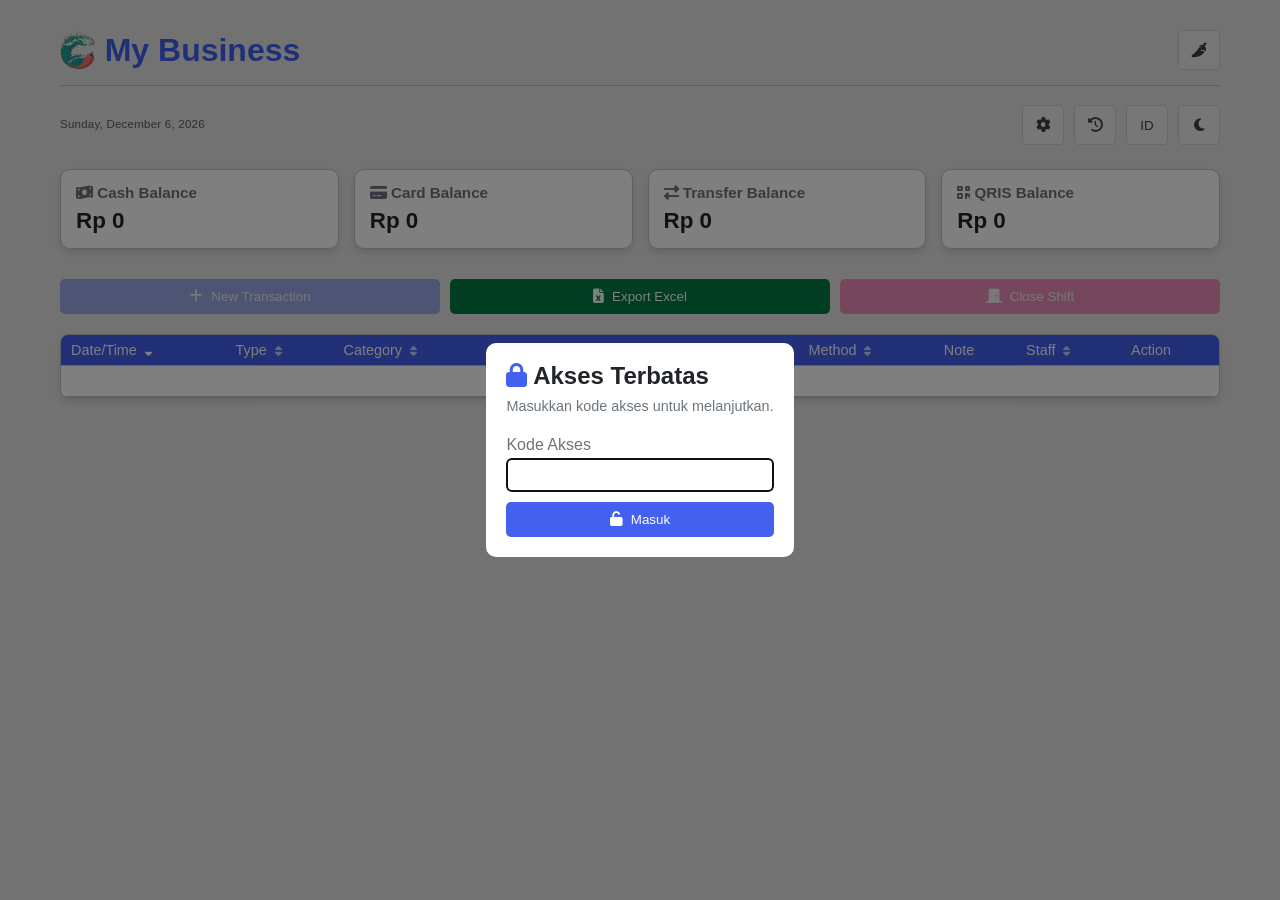
==== index.html @ bd86cf26 "Restyle Staff list in Settings to match category cards Replaces the read-only textarea with a card-s" ====
<!DOCTYPE html>
<html lang="en">
<head>
  <meta charset="UTF-8">
  <meta name="viewport" content="width=device-width, initial-scale=1.0">
  <title>CHILL POS APP</title>
  <link rel="stylesheet" href="style.css">
  <link rel="stylesheet" href="vendor/fontawesome/css/all.min.css">
</head>
<body>
<script>
  (function(){try{document.body.className=(JSON.parse(localStorage.getItem('theme'))||'light')+'-theme';}catch(e){document.body.className='light-theme';}}());
</script>

<div id="local-mode-banner" style="display:none;background:#fef3c7;color:#78350f;padding:6px 12px;text-align:center;font-size:0.78rem;border-bottom:1px solid #fbbf24">
  <i class="fas fa-laptop"></i> <span data-i18n="localModeBanner">Local mode — data only in this browser. Export Excel regularly for backup.</span>
</div>

<div class="container">

  <header>
    <h1><img src="logo.png" class="brand-logo" alt="Logo"> <span id="brand-name">My Business</span></h1>
    <button class="btn theme-toggle" id="toggle-header" title="Toggle header visibility" aria-label="Toggle header">
      <span class="pepper-icon slashed"><i class="fas fa-pepper-hot"></i></span>
    </button>
    <div id="user-menu-popup" class="user-menu-popup" style="display:none">
      <div class="user-menu-info">
        <div data-i18n="loggedInAs">Signed in as</div>
        <div id="user-menu-name" class="user-menu-name"></div>
        <div id="user-menu-role" class="user-menu-role"></div>
      </div>
      <button class="btn danger" id="logout-btn" style="width:100%;justify-content:center;margin-top:10px">
        <i class="fas fa-sign-out-alt"></i> <span data-i18n="logout">Sign Out</span>
      </button>
    </div>
  </header>

  <!-- Menu row: header-actions (collapses when eye icon in header is clicked) -->
  <div class="header-actions-wrap">
    <div class="current-date" id="current-date"></div>
    <div class="header-actions">
      <button class="btn theme-toggle" id="open-settings" title="Settings">
        <i class="fas fa-cog"></i>
      </button>
      <button class="btn theme-toggle" id="btn-histori" title="Shift History">
        <i class="fas fa-history"></i>
      </button>
      <button class="btn theme-toggle" id="lang-toggle" title="Switch language">
        <span id="lang-label">ID</span>
      </button>
      <button class="btn theme-toggle" id="theme-toggle">
        <i class="fas fa-moon"></i>
      </button>
      <button class="btn theme-toggle" id="user-menu" title="Account" style="display:none;width:auto;padding:0 12px;gap:6px">
        <i class="fas fa-user"></i> <span id="user-label"></span>
      </button>
    </div>
  </div>

  <div class="dashboard" id="dashboard"></div>

  <div class="action-bar">
    <button class="btn primary" id="new-transaksi" title="New Transaction">
      <i class="fas fa-plus"></i> <span data-i18n="newTransaction">New Transaction</span>
    </button>
    <button class="btn success" id="download-excel" disabled title="Export Excel">
      <i class="fas fa-file-excel"></i> <span data-i18n="exportExcel">Export Excel</span>
    </button>
    <button class="btn danger" id="tutup-shift" title="Close Shift">
      <i class="fas fa-door-closed"></i> <span data-i18n="closeShift">Close Shift</span>
    </button>
  </div>

  <!-- Mobile card view (auto-shown < 769px) -->
  <div class="cards-container" id="transaksi-cards"></div>

  <div class="table-container">
    <table id="transaksi-table">
      <thead>
        <tr>
          <th data-kolom="tanggalWaktu" style="cursor:pointer"><span data-i18n="colDateTime">Date/Time</span> <i class="sort-icon fas fa-sort-down"></i></th>
          <th data-kolom="jenis"        style="cursor:pointer"><span data-i18n="colType">Type</span> <i class="sort-icon fas fa-sort"></i></th>
          <th data-kolom="kategori"     style="cursor:pointer"><span data-i18n="colCategory">Category</span> <i class="sort-icon fas fa-sort"></i></th>
          <th data-kolom="deskripsi"    style="cursor:pointer"><span data-i18n="colDescription">Description</span> <i class="sort-icon fas fa-sort"></i></th>
          <th data-kolom="jumlah"       style="cursor:pointer"><span data-i18n="colAmount">Amount</span> <i class="sort-icon fas fa-sort"></i></th>
          <th data-kolom="metode"       style="cursor:pointer"><span data-i18n="colMethod">Method</span> <i class="sort-icon fas fa-sort"></i></th>
          <th><span data-i18n="colNote">Note</span></th>
          <th data-kolom="staff"        style="cursor:pointer"><span data-i18n="colStaff">Staff</span> <i class="sort-icon fas fa-sort"></i></th>
          <th><span data-i18n="colAction">Action</span></th>
        </tr>
      </thead>
      <tbody></tbody>
    </table>
  </div>

</div>

<!-- Supabase Config Error Modal — hydrate failure / wrong config -->
<div class="modal" id="sb-error-modal">
  <div class="modal-content small">
    <h2><i class="fas fa-cloud-bolt" style="color:var(--danger)"></i>
        <span data-i18n="sbErrorTitle">Cloud Connection Error</span></h2>
    <p class="wizard-hint" data-i18n="sbErrorHint">
      Could not connect to Supabase. Check your internet, or reconfigure with a new URL + key.
    </p>
    <div id="sb-error-detail" style="font-size:0.78rem;color:var(--danger);background:rgba(247,37,133,0.08);padding:8px 10px;border-radius:4px;margin-bottom:12px;font-family:monospace;word-break:break-all"></div>
    <div class="form-actions" style="grid-column:span 1;display:flex;gap:8px">
      <button type="button" class="btn danger" id="sb-error-reset" style="flex:1;justify-content:center">
        <i class="fas fa-redo"></i> <span data-i18n="sbErrorReset">Reset & Reconfigure</span>
      </button>
      <button type="button" class="btn primary" id="sb-error-retry" style="flex:1;justify-content:center">
        <i class="fas fa-sync"></i> <span data-i18n="sbErrorRetry">Retry</span>
      </button>
    </div>
  </div>
</div>

<!-- Access Gate Modal — shown first, no close button -->
<div class="modal" id="access-gate-modal">
  <div class="modal-content small">
    <h2><i class="fas fa-lock" style="color:var(--primary)"></i> Akses Terbatas</h2>
    <p class="wizard-hint">Masukkan kode akses untuk melanjutkan.</p>
    <form id="access-gate-form">
      <div class="form-group">
        <label for="access-code-input">Kode Akses</label>
        <input type="password" id="access-code-input" autocomplete="off" required>
        <small id="access-gate-error" style="color:var(--danger);display:none">
          Kode salah. Coba lagi.
        </small>
      </div>
      <div class="form-actions" style="grid-column:span 1">
        <button type="submit" class="btn primary" style="width:100%;justify-content:center">
          <i class="fas fa-unlock"></i> Masuk
        </button>
      </div>
    </form>
  </div>
</div>

<!-- Upgrade to Cloud Modal — migrate Local data to fresh Supabase project -->
<div class="modal" id="upgrade-cloud-modal">
  <div class="modal-content small">
    <span class="close-btn" id="close-upgrade-cloud">&times;</span>
    <h2><i class="fas fa-arrow-up" style="color:#f59e0b"></i>
        <span data-i18n="upgradeToCloudTitle">Upgrade to Cloud</span></h2>
    <p class="wizard-hint" data-i18n="upgradeToCloudHint">
      Migrates all your local data to a Supabase project. The target project must be empty (just-created).
    </p>
    <p class="wizard-hint" style="font-size:0.78rem;color:var(--gray);margin-top:-6px;margin-bottom:14px" data-i18n="supabaseHint">
      Get these from your Supabase project: Settings → Data API (URL) and API Keys (Publishable key).
    </p>
    <form id="upgrade-cloud-form">
      <div class="form-group">
        <label for="uc-url" data-i18n="supabaseUrl">Supabase Project URL</label>
        <input type="url" id="uc-url" placeholder="https://xxxx.supabase.co" autocomplete="off" required>
      </div>
      <div class="form-group">
        <label for="uc-key" data-i18n="supabaseKey">Publishable Key</label>
        <input type="text" id="uc-key" placeholder="sb_publishable_..." autocomplete="off" required>
      </div>
      <div id="uc-progress" style="display:none;font-size:0.85rem;color:var(--primary);padding:8px 10px;background:rgba(67,97,238,0.08);border-radius:4px;margin-bottom:10px">
        <i class="fas fa-spinner fa-spin"></i> <span id="uc-progress-text">Migrating...</span>
      </div>
      <div class="form-actions" style="grid-column:span 1">
        <button type="submit" class="btn primary" id="uc-submit" style="width:100%;justify-content:center;background:linear-gradient(135deg,#fbbf24,#f59e0b);border:none;color:#78350f;font-weight:600">
          <i class="fas fa-arrow-up"></i> <span data-i18n="upgradeStart">Start Migration</span>
        </button>
      </div>
    </form>
  </div>
</div>

<!-- Mode Choice Modal — pick Local (Basic) or Cloud (Premium) -->
<div class="modal" id="mode-choice-modal">
  <div class="modal-content small">
    <h2><i class="fas fa-route" style="color:var(--primary)"></i>
        <span data-i18n="modeChoiceTitle">Choose Mode</span></h2>
    <p class="wizard-hint" data-i18n="modeChoiceHint">
      Pick where your data should live. You can upgrade Local → Cloud later.
    </p>
    <div style="display:flex;flex-direction:column;gap:12px;margin-top:14px">
      <button type="button" class="btn primary" id="mode-cloud-btn" style="padding:14px;text-align:left;justify-content:flex-start">
        <i class="fas fa-cloud" style="font-size:1.4rem;margin-right:10px"></i>
        <div style="flex:1">
          <div style="font-weight:600"><span data-i18n="modeCloud">Cloud Mode</span> <span style="background:#fbbf24;color:#78350f;font-size:0.65rem;padding:1px 6px;border-radius:10px;margin-left:6px;vertical-align:middle">PREMIUM</span></div>
          <div style="font-size:0.78rem;opacity:0.85;margin-top:2px;font-weight:400" data-i18n="modeCloudDesc">Multi-device realtime sync. Needs a Supabase project.</div>
        </div>
      </button>
      <button type="button" class="btn" id="mode-local-btn" style="padding:14px;text-align:left;justify-content:flex-start;background:var(--card-bg);border:1px solid var(--border-color)">
        <i class="fas fa-laptop" style="font-size:1.4rem;margin-right:10px;color:var(--gray)"></i>
        <div style="flex:1">
          <div style="font-weight:600"><span data-i18n="modeLocal">Local Mode</span> <span style="background:#a7f3d0;color:#065f46;font-size:0.65rem;padding:1px 6px;border-radius:10px;margin-left:6px;vertical-align:middle">BASIC</span></div>
          <div style="font-size:0.78rem;opacity:0.85;margin-top:2px;font-weight:400" data-i18n="modeLocalDesc">Data stays in this browser only. No setup needed.</div>
        </div>
      </button>
    </div>
  </div>
</div>

<!-- Cloud Setup Modal — pair this browser with a Supabase project -->
<div class="modal" id="sb-setup-modal">
  <div class="modal-content small">
    <h2><i class="fas fa-cloud" style="color:var(--primary)"></i>
        <span data-i18n="sbSetupTitle">Connect to Cloud</span></h2>
    <p class="wizard-hint" data-i18n="sbSetupHint">
      Paste your Supabase Project URL and Publishable Key. Same URL + key on every device = shared data.
    </p>
    <p class="wizard-hint" style="font-size:0.78rem;color:var(--gray);margin-top:-6px;margin-bottom:14px" data-i18n="supabaseHint">
      Get these from your Supabase project: Settings → Data API (URL) and API Keys (Publishable key).
    </p>
    <form id="sb-setup-form">
      <div class="form-group">
        <label for="sb-setup-url" data-i18n="supabaseUrl">Supabase Project URL</label>
        <input type="url" id="sb-setup-url" placeholder="https://xxxx.supabase.co" autocomplete="off" required>
      </div>
      <div class="form-group">
        <label for="sb-setup-key" data-i18n="supabaseKey">Publishable Key</label>
        <input type="text" id="sb-setup-key" placeholder="sb_publishable_..." autocomplete="off" required>
      </div>
      <div class="form-actions" style="grid-column:span 1">
        <button type="submit" class="btn primary" id="sb-setup-submit" style="width:100%;justify-content:center">
          <i class="fas fa-plug"></i> <span data-i18n="sbSetupConnect">Connect</span>
        </button>
      </div>
    </form>
  </div>
</div>

<!-- First Run Wizard Modal — no close button, must be completed -->
<div class="modal" id="first-run-modal">
  <div class="modal-content">
    <h2><i class="fas fa-rocket" style="color:var(--primary)"></i>
        <span data-i18n="welcomeTitle">Welcome! Let's set up your POS</span></h2>
    <p class="wizard-hint" data-i18n="welcomeHint">
      Customize the basics now — you can change them anytime in Settings.
    </p>
    <button type="button" class="btn" id="wizard-help" style="width:100%;justify-content:center;margin-bottom:16px;background:rgba(67,97,238,0.08);border:1px dashed var(--primary);color:var(--primary)">
      <i class="fas fa-question-circle"></i> <span data-i18n="helpReadFirst">Read Quick Start Guide first</span>
    </button>
    <form id="first-run-form">
      <div class="form-group">
        <label for="fr-brand" data-i18n="brandName">Brand Name</label>
        <input type="text" id="fr-brand" maxlength="50" required placeholder="e.g. Warung Pak Budi">
      </div>
      <div class="form-group">
        <label for="fr-categories" data-i18n="categoriesPerLine">Categories (one per line)</label>
        <textarea id="fr-categories" required></textarea>
      </div>
      <div class="form-group">
        <label for="fr-staff" data-i18n="staffPerLine">Staff (one per line)</label>
        <textarea id="fr-staff" required></textarea>
      </div>
      <div class="form-group">
        <label for="fr-admin-name" data-i18n="adminUser">Admin User (from staff list above)</label>
        <select id="fr-admin-name" required></select>
      </div>
      <div class="form-group">
        <label for="fr-admin-pin" data-i18n="adminPin">Admin PIN (4-6 digits)</label>
        <input type="password" id="fr-admin-pin" inputmode="numeric" pattern="[0-9]{4,6}"
               maxlength="6" minlength="4" required autocomplete="new-password">
      </div>
      <div class="form-group">
        <label for="fr-admin-pin2" data-i18n="confirmPin">Confirm PIN</label>
        <input type="password" id="fr-admin-pin2" inputmode="numeric" pattern="[0-9]{4,6}"
               maxlength="6" minlength="4" required autocomplete="new-password">
      </div>
      <div class="form-actions" style="grid-column:span 1">
        <button type="submit" class="btn primary" style="width:100%;justify-content:center">
          <i class="fas fa-check"></i> <span data-i18n="finishSetup">Finish Setup</span>
        </button>
      </div>
    </form>
  </div>
</div>

<!-- Setup Admin Modal — for existing-data installs without users yet -->
<div class="modal" id="setup-admin-modal">
  <div class="modal-content small">
    <h2><i class="fas fa-user-shield" style="color:var(--primary)"></i>
        <span data-i18n="setupAdminTitle">Set Up Admin Account</span></h2>
    <p class="wizard-hint" data-i18n="setupAdminHint">
      Existing data found. Please choose an admin user and set a PIN to continue.
    </p>
    <form id="setup-admin-form">
      <div class="form-group">
        <label for="sa-admin-name" data-i18n="adminUser">Admin User</label>
        <select id="sa-admin-name" required></select>
      </div>
      <div class="form-group">
        <label for="sa-admin-pin" data-i18n="adminPin">Admin PIN (4-6 digits)</label>
        <input type="password" id="sa-admin-pin" inputmode="numeric" pattern="[0-9]{4,6}"
               maxlength="6" minlength="4" required autocomplete="new-password">
      </div>
      <div class="form-group">
        <label for="sa-admin-pin2" data-i18n="confirmPin">Confirm PIN</label>
        <input type="password" id="sa-admin-pin2" inputmode="numeric" pattern="[0-9]{4,6}"
               maxlength="6" minlength="4" required autocomplete="new-password">
      </div>
      <div class="form-actions" style="grid-column:span 1">
        <button type="submit" class="btn primary" style="width:100%;justify-content:center">
          <i class="fas fa-check"></i> <span data-i18n="finishSetup">Finish Setup</span>
        </button>
      </div>
    </form>
  </div>
</div>

<!-- Login Modal -->
<div class="modal" id="login-modal">
  <div class="modal-content small">
    <h2><i class="fas fa-user-lock" style="color:var(--primary)"></i>
        <span data-i18n="loginTitle">Sign In</span></h2>
    <form id="login-form">
      <div class="form-group">
        <label for="login-user" data-i18n="selectUser">Select User</label>
        <select id="login-user" required></select>
      </div>
      <div class="form-group" id="login-pin-group">
        <label for="login-pin" data-i18n="enterPin">Enter PIN</label>
        <input type="password" id="login-pin" inputmode="numeric" pattern="[0-9]{4,6}"
               maxlength="6" autocomplete="current-password">
      </div>
      <div class="form-actions" style="grid-column:span 1">
        <button type="submit" class="btn primary" style="width:100%;justify-content:center">
          <i class="fas fa-sign-in-alt"></i> <span data-i18n="signIn">Sign In</span>
        </button>
      </div>
      <div style="text-align:center;margin-top:12px">
        <button type="button" class="link-btn" id="open-reset-pin" data-i18n="forgotPin">Forgot PIN?</button>
      </div>
    </form>
  </div>
</div>

<!-- Reset PIN Modal — recover via shared access code -->
<div class="modal" id="reset-pin-modal">
  <div class="modal-content small">
    <h2><i class="fas fa-key" style="color:var(--primary)"></i>
        <span data-i18n="resetPinTitle">Reset PIN</span></h2>
    <p class="wizard-hint" data-i18n="resetPinHint">Enter the access code to reset PIN for any user.</p>
    <form id="reset-pin-form">
      <div class="form-group">
        <label for="rp-user" data-i18n="selectUser">Select User</label>
        <select id="rp-user" required></select>
      </div>
      <div class="form-group">
        <label for="rp-access-code" data-i18n="accessCode">Access Code</label>
        <input type="password" id="rp-access-code" autocomplete="off" required>
      </div>
      <div class="form-group">
        <label for="rp-new-pin" data-i18n="newPin">New PIN (4-6 digits)</label>
        <input type="password" id="rp-new-pin" inputmode="numeric" pattern="[0-9]{4,6}" maxlength="6" required>
      </div>
      <div class="form-group">
        <label for="rp-confirm-pin" data-i18n="confirmPin">Confirm PIN</label>
        <input type="password" id="rp-confirm-pin" inputmode="numeric" pattern="[0-9]{4,6}" maxlength="6" required>
      </div>
      <div class="form-actions" style="grid-column:span 1;display:flex;gap:8px">
        <button type="button" class="btn" id="rp-cancel" style="flex:0 0 auto">
          <i class="fas fa-arrow-left"></i> <span data-i18n="back">Back</span>
        </button>
        <button type="submit" class="btn primary" style="flex:1;justify-content:center">
          <i class="fas fa-key"></i> <span data-i18n="resetPinBtn">Reset PIN</span>
        </button>
      </div>
    </form>
  </div>
</div>

<!-- Users Management Modal (admin only) -->
<div class="modal" id="users-modal">
  <div class="modal-content">
    <span class="close-btn" id="close-users">&times;</span>
    <h2 data-i18n="usersTitle">Manage Users</h2>
    <div id="users-list" class="users-list" style="margin-top:15px"></div>
    <hr style="margin:18px 0;border:0;border-top:1px solid var(--border-color)">
    <h3 style="font-size:1rem;margin-bottom:10px;color:var(--gray)" data-i18n="addUser">Add User</h3>
    <form id="add-user-form" class="add-user-form">
      <div class="form-group">
        <label for="new-username" data-i18n="username">Username</label>
        <input type="text" id="new-username" maxlength="30" required>
      </div>
      <div class="form-group">
        <label for="new-user-role" data-i18n="role">Role</label>
        <select id="new-user-role">
          <option value="cashier" data-i18n="roleCashier">Cashier</option>
          <option value="admin" data-i18n="roleAdmin">Admin</option>
        </select>
      </div>
      <div class="form-group">
        <label for="new-user-pin" data-i18n="pin">PIN (optional)</label>
        <input type="password" id="new-user-pin" inputmode="numeric" pattern="[0-9]{4,6}"
               maxlength="6" autocomplete="new-password">
      </div>
      <div class="form-actions" style="grid-column:span 1">
        <button type="submit" class="btn primary" style="width:100%;justify-content:center">
          <i class="fas fa-plus"></i> <span data-i18n="addUser">Add User</span>
        </button>
      </div>
    </form>
  </div>
</div>

<!-- Start Shift Modal -->
<div class="modal" id="mulai-shift-modal">
  <div class="modal-content small">
    <h2 style="margin-bottom:6px"><i class="fas fa-play-circle" style="color:var(--success)"></i> <span data-i18n="startShift">Start Shift</span></h2>
    <p class="modal-subtitle" id="ms-subtitle"></p>
    <form id="mulai-shift-form">
      <div class="form-group">
        <label for="ms-staff"><i class="fas fa-user-tie"></i> <span data-i18n="staffOnDuty">Staff on Duty</span></label>
        <select id="ms-staff" required></select>
      </div>
      <div class="form-group">
        <label for="ms-cash"><i class="fas fa-money-bill-wave"></i> <span data-i18n="initialCashBalance">Initial Cash Balance</span></label>
        <button type="button" class="last-shift-btn" id="ms-use-last" style="display:none"></button>
        <input type="text" id="ms-cash" inputmode="numeric" autocomplete="off" placeholder="e.g. 500.000" data-i18n-ph="cashPlaceholder">
        <small id="ms-cash-preview" style="color:var(--gray);font-size:0.8rem;margin-top:4px;display:block"></small>
        <small class="field-hint" data-i18n="cashHint">Physical cash currently in the till.</small>
        <div class="amount-chips" id="ms-amount-chips">
          <span class="chip-label" data-i18n="commonAmounts">Quick fill</span>
          <button type="button" class="amount-chip" data-amount="100000">100K</button>
          <button type="button" class="amount-chip" data-amount="200000">200K</button>
          <button type="button" class="amount-chip" data-amount="500000">500K</button>
          <button type="button" class="amount-chip" data-amount="1000000">1jt</button>
        </div>
      </div>
      <div class="form-group" id="ms-pin-group">
        <label for="ms-pin"><i class="fas fa-key"></i> <span data-i18n="pin">PIN</span> <span class="req-marker">*</span></label>
        <input type="password" id="ms-pin" inputmode="numeric" autocomplete="off" placeholder="••••" maxlength="6">
        <small id="ms-pin-hint" style="font-size:0.78rem;margin-top:4px;display:block;color:var(--gray)"></small>
      </div>
      <div class="form-actions" style="grid-column:span 1;display:flex;gap:8px">
        <button type="button" class="btn" id="ms-logout" style="flex:0 0 auto" title="Logout">
          <i class="fas fa-sign-out-alt"></i> <span data-i18n="logout">Sign Out</span>
        </button>
        <button type="submit" class="btn success" style="flex:1;justify-content:center">
          <i class="fas fa-play"></i> <span data-i18n="startShiftBtn">Start Shift</span>
        </button>
      </div>
    </form>
  </div>
</div>

<!-- Transaction Form Modal -->
<div class="modal" id="form-modal">
  <div class="modal-content">
    <span class="close-btn" id="close-form">&times;</span>
    <h2 id="modal-title" data-i18n="newTransactionTitle">New Transaction</h2>
    <form id="transaksi-form">
      <div class="form-group">
        <label data-i18n="transactionType">Transaction Type</label>
        <div class="type-toggle">
          <button type="button" class="type-btn income active" data-type="income">
            <i class="fas fa-arrow-down"></i> <span data-i18n="income">Income</span>
          </button>
          <button type="button" class="type-btn outgoing" data-type="outgoing">
            <i class="fas fa-arrow-up"></i> <span data-i18n="outgoing">Outgoing</span>
          </button>
        </div>
      </div>
      <div class="form-group">
        <label for="f-kategori" data-i18n="category">Category</label>
        <select id="f-kategori" required></select>
      </div>
      <div class="form-group">
        <label for="f-metode" data-i18n="paymentMethod">Payment Method</label>
        <select id="f-metode" required>
          <option value="Cash">Cash</option>
          <option value="Card">Card</option>
          <option value="Transfer">Transfer</option>
          <option value="Qris">Qris</option>
        </select>
      </div>
      <div class="form-group">
        <label for="f-staff" data-i18n="staff">Staff</label>
        <select id="f-staff" required></select>
      </div>
      <div class="form-group full-width">
        <label for="f-deskripsi" data-i18n="description">Description</label>
        <input type="text" id="f-deskripsi" maxlength="300" required>
      </div>
      <div class="form-group">
        <label for="f-jumlah" data-i18n="amount">Amount</label>
        <input type="text" id="f-jumlah" inputmode="numeric" autocomplete="off" placeholder="0">
        <small id="f-jumlah-preview" style="color:var(--gray);font-size:0.8rem;margin-top:4px;display:block"></small>
      </div>
      <div class="form-group">
        <label for="f-keterangan" data-i18n="note">Note (Optional)</label>
        <input type="text" id="f-keterangan" maxlength="100">
      </div>
      <div id="f-admin-auth" class="form-group full-width" style="display:none;background:rgba(245,158,11,0.08);border:1px dashed #f59e0b;border-radius:6px;padding:10px">
        <label style="color:#92400e;font-weight:600;display:block;margin-bottom:6px">
          <i class="fas fa-shield-halved"></i> <span data-i18n="adminApprovalRequired">Admin approval required</span>
        </label>
        <div style="display:flex;gap:8px">
          <select id="f-auth-admin" style="flex:1" required></select>
          <input type="password" id="f-auth-pin" inputmode="numeric" pattern="[0-9]{4,6}" maxlength="6"
                 placeholder="Admin PIN" autocomplete="off" style="flex:1" required>
        </div>
        <small style="color:var(--gray);font-size:0.75rem;margin-top:4px;display:block" data-i18n="adminApprovalHint">
          This category requires an admin to approve. Pick an admin and enter their PIN.
        </small>
      </div>
      <div class="form-actions">
        <button type="button" class="btn" id="form-batal">
          <i class="fas fa-times"></i> <span data-i18n="cancel">Cancel</span>
        </button>
        <button type="submit" class="btn primary">
          <i class="fas fa-save"></i> <span data-i18n="save">Save</span>
        </button>
      </div>
    </form>
  </div>
</div>

<!-- Confirm Modal -->
<div class="modal" id="confirm-modal">
  <div class="modal-content small">
    <div id="confirm-message">Are you sure?</div>
    <div class="confirm-buttons" style="margin-top:15px;display:flex;gap:10px;justify-content:flex-end">
      <button class="btn" id="confirm-cancel" data-i18n="cancel">Cancel</button>
      <button class="btn danger" id="confirm-ok" data-i18n="yes">Yes</button>
    </div>
  </div>
</div>

<!-- Close Shift Modal -->
<div class="modal" id="tutup-shift-modal">
  <div class="modal-content" style="max-width:640px;width:100%">
    <h2 style="margin-bottom:20px">
      <i class="fas fa-door-closed" style="color:var(--danger)"></i>
      <span data-i18n="closeShiftTitle">Close Shift</span>
    </h2>
    <div id="ts-step-input">
      <p style="color:var(--gray);font-size:0.9rem;margin-bottom:16px" data-i18n="closeShiftHint">
        Verify the actual balance for each payment method.
      </p>
      <div class="form-group">
        <label for="ts-actual-cash" data-i18n="actualCash">Actual Cash</label>
        <input type="text" id="ts-actual-cash" inputmode="numeric" autocomplete="off" placeholder="0">
        <small id="ts-actual-cash-preview" style="color:var(--gray);font-size:0.8rem;margin-top:4px;display:block"></small>
      </div>
      <div class="form-group">
        <label for="ts-actual-card" data-i18n="actualCard">Actual Card</label>
        <input type="text" id="ts-actual-card" inputmode="numeric" autocomplete="off" placeholder="0">
        <small id="ts-actual-card-preview" style="color:var(--gray);font-size:0.8rem;margin-top:4px;display:block"></small>
      </div>
      <div class="form-group">
        <label for="ts-actual-transfer" data-i18n="actualTransfer">Actual Transfer</label>
        <input type="text" id="ts-actual-transfer" inputmode="numeric" autocomplete="off" placeholder="0">
        <small id="ts-actual-transfer-preview" style="color:var(--gray);font-size:0.8rem;margin-top:4px;display:block"></small>
      </div>
      <div class="form-group">
        <label for="ts-actual-qris" data-i18n="actualQris">Actual QRIS</label>
        <input type="text" id="ts-actual-qris" inputmode="numeric" autocomplete="off" placeholder="0">
        <small id="ts-actual-qris-preview" style="color:var(--gray);font-size:0.8rem;margin-top:4px;display:block"></small>
      </div>
      <div class="form-actions" style="grid-column:span 1;margin-top:8px">
        <button type="button" class="btn" id="ts-batal-input">
          <i class="fas fa-times"></i> <span data-i18n="cancel">Cancel</span>
        </button>
        <button type="button" class="btn primary" id="ts-next">
          <i class="fas fa-arrow-right"></i> <span data-i18n="viewSummary">View Summary</span>
        </button>
      </div>
    </div>
    <div id="ts-step-summary" style="display:none">
      <div id="ts-summary-content"></div>
      <div class="form-actions" style="grid-column:span 1;margin-top:8px">
        <button type="button" class="btn" id="ts-back">
          <i class="fas fa-arrow-left"></i> <span data-i18n="back">Back</span>
        </button>
        <button type="button" class="btn danger" id="ts-confirm-close">
          <i class="fas fa-door-closed"></i> <span data-i18n="confirmClose">Close Shift</span>
        </button>
      </div>
    </div>
  </div>
</div>

<!-- Settings Modal -->
<div class="modal" id="settings-modal">
  <div class="modal-content">
    <span class="close-btn" id="close-settings">&times;</span>
    <h2 data-i18n="settings">Settings</h2>
    <div class="form-group">
      <label for="settings-brand" data-i18n="brandName">Brand Name</label>
      <input type="text" id="settings-brand" maxlength="50" placeholder="My Business">
    </div>
    <div class="form-group">
      <label data-i18n="categoriesPerLine">Categories</label>
      <div id="settings-categories-list" class="cat-list"></div>
      <button type="button" class="btn primary" id="add-category-btn"
              style="margin-top:10px;width:100%;justify-content:center">
        <i class="fas fa-plus"></i> <span data-i18n="addCategory">Add Category</span>
      </button>
    </div>
    <div class="form-group">
      <label data-i18n="adminCategoriesLabel">Categories that require admin approval</label>
      <div id="settings-admin-cats" class="cat-list" style="max-height:160px;overflow-y:auto"></div>
      <small style="color:var(--gray);font-size:0.75rem;display:block;margin-top:4px" data-i18n="adminCategoriesHint">
        Cashier must enter an admin PIN to record transactions in checked categories.
      </small>
    </div>
    <div class="form-group">
      <label data-i18n="staffViewOnly">Staff (managed via Manage Users — view only)</label>
      <div id="settings-staff-list" class="cat-list"></div>
    </div>
    <button type="button" class="btn" id="open-upgrade-cloud" style="width:100%;justify-content:center;margin-top:8px;display:none;background:linear-gradient(135deg,#fbbf24,#f59e0b);color:#78350f;border:none;font-weight:600">
      <i class="fas fa-arrow-up"></i> <span data-i18n="upgradeToCloud">Upgrade to Cloud (Premium)</span>
    </button>
    <button type="button" class="btn" id="open-users" style="width:100%;justify-content:center;margin-top:8px">
      <i class="fas fa-users-cog"></i> <span data-i18n="usersTitle">Manage Users</span>
    </button>
    <button type="button" class="btn" id="settings-help" style="width:100%;justify-content:center;margin-top:8px">
      <i class="fas fa-question-circle"></i> <span data-i18n="helpTitle">Quick Start Guide</span>
    </button>
    <div class="form-actions">
      <button type="button" class="btn" id="settings-reset">
        <i class="fas fa-undo"></i> <span data-i18n="resetDefault">Reset Default</span>
      </button>
      <button type="button" class="btn primary" id="settings-save">
        <i class="fas fa-save"></i> <span data-i18n="save">Save</span>
      </button>
    </div>
  </div>
</div>

<!-- Help / Quick Start Modal -->
<div class="modal" id="help-modal">
  <div class="modal-content">
    <span class="close-btn" id="close-help">&times;</span>
    <h2><i class="fas fa-question-circle" style="color:var(--primary)"></i> <span data-i18n="helpTitle">Quick Start Guide</span></h2>
    <div class="help-content" id="help-content"></div>
  </div>
</div>


<div id="alert-container"></div>

<script src="vendor/papaparse.min.js"></script>
<script src="vendor/xlsx.full.min.js"></script>
<script src="vendor/supabase.min.js"></script>
<script src="supabase.js"></script>
<script src="lang.js"></script>
<script src="script.js"></script>
</body>
</html>
---- style.css ----
:root {
  --primary: #4361ee;
  --secondary: #3f37c9;
  --success: #007b46;
  --danger: #f72585;
  --light: #f8f9fa;
  --dark: #212529;
  --gray: #6c757d;
  --info: #17a2b8;
  --shadow: 0 4px 6px rgba(0, 0, 0, 0.1);
  --transition: all 0.3s ease;
  --bg-color: #e5e5e5;
  --text-color: #212529;
  --card-bg: white;
  --border-color: #bfc1c3;
}

.dark-theme {
  --bg-color: #282828;
  --text-color: #f8f9fa;
  --card-bg: #1e1e1e;
  --border-color: #333;
  --primary: #5a67d8;
  --gray: #a0aec0;
}

* { margin: 0; padding: 0; box-sizing: border-box; font-family: 'Segoe UI', Tahoma, Geneva, Verdana, sans-serif; }

/* Themed scrollbars — Chromium/WebKit */
*::-webkit-scrollbar              { width: 10px; height: 10px; }
*::-webkit-scrollbar-track        { background: transparent; }
*::-webkit-scrollbar-thumb        { background: var(--border-color); border-radius: 6px; border: 2px solid var(--card-bg); }
*::-webkit-scrollbar-thumb:hover  { background: var(--gray); }
*::-webkit-scrollbar-corner       { background: transparent; }
/* Firefox */
* { scrollbar-width: thin; scrollbar-color: var(--border-color) transparent; }

body { background-color: var(--bg-color); color: var(--text-color); line-height: 1; transition: var(--transition); }

.container { max-width: 1200px; margin: 0 auto; padding: 20px; }

header { display: flex; justify-content: space-between; align-items: center; margin-bottom: 15px; padding-bottom: 15px; border-bottom: 1px solid var(--border-color); margin-top: 10px; }

/* Menu row wrapper — contains only header-actions icons */
.header-actions-wrap {
  display: flex;
  align-items: center;
  justify-content: space-between;
  gap: 10px;
  margin-bottom: 20px;
  padding: 4px 0;
  overflow: hidden;
  max-height: 60px;
  transition: max-height 0.3s ease, opacity 0.3s ease, margin-bottom 0.3s ease;
}

body.header-hidden .header-actions-wrap {
  max-height: 0;
  opacity: 0;
  margin-bottom: 0;
  pointer-events: none;
}

.header-actions {
  display: flex;
  align-items: center;
  gap: 10px;
}

/* Toggle button lives in header */
#toggle-header {
  flex-shrink: 0;
  width: 40px;
  height: 40px;
}

.pepper-icon { position: relative; display: inline-flex; }
.pepper-icon:not(.slashed) i { color: #e53e3e; }
.pepper-icon.slashed::after {
  content: '';
  position: absolute;
  top: 50%;
  left: 50%;
  width: 140%;
  height: 2px;
  background: currentColor;
  transform: translate(-50%, -50%) rotate(-45deg);
  border-radius: 1px;
}

header h1 { color: var(--primary); display: flex; align-items: center; gap: 10px; }
.brand-logo { height: 1.2em; width: auto; object-fit: contain; }

.current-date {
  background: none;
  color: var(--text-color);
  font-weight: 500;
  font-size: 0.72rem;
  white-space: nowrap;
  letter-spacing: 0.02em;
  opacity: 0.7;
}

.theme-toggle { background: none; border: 1px solid var(--border-color); color: var(--text-color); width: 40px; height: 40px; display: flex; align-items: center; justify-content: center; border-radius: 50%; cursor: pointer; transition: var(--transition); }
.theme-toggle:hover { background-color: var(--primary); color: white; }

.dashboard { display: grid; grid-template-columns: repeat(auto-fit, minmax(250px, 1fr)); gap: 15px; margin-bottom: 30px; }

.card { background: var(--card-bg); border-radius: 10px; padding: 15px; box-shadow: var(--shadow); transition: var(--transition); border: 1px solid var(--border-color); }
.card:hover { transform: translateY(-5px); box-shadow: 0 10px 20px rgba(0,0,0,0.1); }
.card h3 { color: var(--gray); margin-bottom: 10px; font-size: 0.95rem; }
.card .amount { font-size: 1.4rem; font-weight: 700; }
.card.income .amount { color: var(--success); }
.card.outgoing .amount { color: var(--danger); }

.action-bar { display: flex; gap: 10px; margin-bottom: 20px; flex-wrap: wrap; align-items: center; }
#new-transaksi, #download-excel, #tutup-shift { flex: 1; justify-content: center; min-width: 140px; }

.btn { padding: 10px 20px; border: none; border-radius: 5px; cursor: pointer; display: inline-flex; align-items: center; gap: 8px; transition: var(--transition); font-weight: 500; white-space: nowrap; }
.btn i { font-size: 0.9rem; }
.btn.primary  { background-color: var(--primary); color: white; }
.btn.success  { background-color: var(--success); color: white; }
.btn.danger   { background-color: var(--danger);  color: white; }
.btn.info     { background-color: var(--info);    color: white; }
.btn:hover    { opacity: 0.9; transform: translateY(-2px); }
.btn.small    { padding: 5px 10px; font-size: 0.8rem; }


.table-container { background: var(--card-bg); border-radius: 8px; box-shadow: var(--shadow); overflow-x: auto; max-height: 400px; overflow-y: auto; border: 1px solid var(--border-color); font-size: 0.9rem; }

table { width: 100%; border-collapse: collapse; }

td:nth-child(4) { max-width: 150px; white-space: nowrap; overflow: hidden; text-overflow: ellipsis; }

th, td { padding: 8px 10px; text-align: left; border-bottom: 1px solid var(--border-color); }

th { background-color: var(--primary); color: white; font-weight: 500; position: sticky; top: 0; }

tr:hover { background-color: rgba(0,0,0,0.05); }

.income-badge  { background-color: #d1fae5; color: #065f46; padding: 2px 6px; border-radius: 10px; font-size: 0.75rem; font-weight: 500; }
.outgoing-badge { background-color: #fee2e2; color: #b91c1c; padding: 2px 6px; border-radius: 10px; font-size: 0.75rem; font-weight: 500; }

.actions-cell { display: flex; gap: 5px; }

th[data-kolom] { user-select: none; }
th[data-kolom]:hover { background-color: var(--secondary); }
.sort-icon { font-size: 0.7rem; margin-left: 4px; opacity: 0.7; }
th[data-kolom]:hover .sort-icon,
th[data-kolom] .fa-sort-up,
th[data-kolom] .fa-sort-down { opacity: 1; }

@keyframes fa-spin { 0% { transform: rotate(0deg); } 100% { transform: rotate(360deg); } }
.fa-spin { animation: fa-spin 0.8s linear infinite; }

.modal { display: none; position: fixed; top: 0; left: 0; width: 100%; height: 100%; background-color: rgba(0,0,0,0.5); z-index: 1000; justify-content: center; align-items: center; }
.modal-content { background: var(--card-bg); border-radius: 10px; max-height: 90vh; padding: 20px; position: relative; overflow: auto; }
.modal-content.small { max-width: 500px; }

.close-btn { position: absolute; top: 15px; right: 15px; font-size: 1.5rem; cursor: pointer; color: var(--gray); }
.close-btn:hover { color: var(--danger); }

#transaksi-form { display: grid; grid-template-columns: 1fr; gap: 12px; }

.form-group { margin-bottom: 10px; }
.form-group.full-width { grid-column: span 2; }
.form-group label { display: block; margin-bottom: 5px; font-weight: 500; color: var(--gray); }
.form-group input,
.form-group select,
.form-group textarea { width: 100%; padding: 8px 10px; border: 1px solid var(--border-color); border-radius: 5px; font-size: 0.9rem; background-color: var(--card-bg); color: var(--text-color); }
.form-group textarea { min-height: 80px; resize: vertical; }

.type-toggle { display: flex; border: 1px solid var(--border-color); border-radius: 5px; overflow: hidden; }
.type-btn { flex: 1; padding: 8px; text-align: center; cursor: pointer; transition: var(--transition); border: none; background: none; font-weight: 500; }
.type-btn.active          { background-color: var(--primary); color: white; }
.type-btn.income.active   { background-color: var(--success); }
.type-btn.outgoing.active { background-color: var(--danger); }

.form-actions { grid-column: span 2; display: flex; justify-content: flex-end; gap: 10px; margin-top: 10px; }

.alert { position: fixed; bottom: 20px; right: 20px; padding: 15px 20px; border-radius: 5px; color: white; max-width: 400px; box-shadow: var(--shadow); transform: translateY(100px); opacity: 0; transition: all 0.3s ease; z-index: 2000; display: flex; justify-content: space-between; align-items: center; }
.alert.show    { transform: translateY(0); opacity: 1; }
.alert.info    { background-color: var(--primary); }
.alert.success { background: var(--success); gap: 15px; border-radius: 8px; }
.alert.error   { background-color: var(--danger); }
.close-alert   { font-size: 1.5rem; cursor: pointer; margin-left: 15px; }

.shift-summary { display: flex; flex-direction: column; gap: 15px; padding: 20px; background: var(--card-bg); border-radius: 8px; margin: 15px 0; }
.shift-summary h4 { margin-bottom: 10px; color: rgb(255,145,0); }
.shift-summary p  { margin: 5px 0; }

.summary-grid { display: grid; grid-template-columns: repeat(3, 1fr); gap: 10px; margin: 15px 0; }
.summary-item { padding: 10px; border-radius: 6px; text-align: center; }
.summary-item.cash  { background: rgba(76,202,240,0.3); }
.summary-item.card  { background: rgba(247,37,133,0.3); }
.summary-item.other { background: rgba(67,97,238,0.3); }
.summary-label  { font-size: 0.9rem; color: var(--gray); margin-bottom: 5px; }
.summary-amount { font-weight: 600; font-size: 1.1rem; }

.total-summary { display: flex; justify-content: space-between; align-items: center; padding: 10px; background: var(--primary); color: white; border-radius: 6px; margin: 15px 0; }
.total-amount  { font-weight: 700; font-size: 1.2rem; }
.summary-info  { font-size: 0.8rem; color: var(--gray); text-align: center; margin-top: 10px; }

.light-theme .shift-summary { border: 1px solid #b2b0b0; box-shadow: 0 2px 8px rgba(0,0,0,0.1); }
.light-theme .btn:not(.primary):not(.danger):not(.success):not(.info) { background-color: #f0f0f0; border: 1px solid #d0d0d0; color: #404040; }

/* Settings modal — let textareas size by `rows` attribute, single scrollbar on modal-content if needed */
#settings-modal .modal-content { max-width: 520px; width: 100%; }
#settings-modal textarea {
  width: 100%;
  resize: vertical;
  line-height: 1.5;
  font-family: 'Segoe UI', Tahoma, Geneva, Verdana, sans-serif;
  overflow: auto;
}
#settings-modal input[type="text"] { width: 100%; }

/* ── Help modal ── */
#help-modal .modal-content { max-width: 700px; width: 100%; }
.help-content h3 {
  font-size: 1rem; color: var(--primary); margin-top: 18px; margin-bottom: 8px;
  display: flex; align-items: center; gap: 8px;
}
.help-content h3:first-child { margin-top: 0; }
.help-content ul, .help-content ol { margin-left: 22px; margin-bottom: 10px; }
.help-content li { margin-bottom: 6px; line-height: 1.5; font-size: 0.92rem; }
.help-content b { color: var(--text-color); }
.help-content code {
  background: rgba(0,0,0,0.06); padding: 1px 6px;
  border-radius: 4px; font-family: 'Courier New', monospace; font-size: 0.85em;
}
.dark-theme .help-content code { background: rgba(255,255,255,0.08); }

/* ── Dashboard chart (pure CSS bar chart) ── */
.chart-container {
  background: var(--card-bg); border: 1px solid var(--border-color);
  border-radius: 10px; padding: 16px; margin-bottom: 30px;
  box-shadow: var(--shadow);
}
.chart-container:empty { display: none; }
.chart-header { display: flex; justify-content: space-between; align-items: center; margin-bottom: 14px; flex-wrap: wrap; gap: 10px; }
.chart-header h3 { color: var(--gray); font-size: 0.95rem; display: flex; align-items: center; gap: 8px; }
.chart-legend { display: flex; gap: 14px; font-size: 0.8rem; color: var(--gray); }
.legend-item { display: flex; align-items: center; gap: 6px; }
.legend-dot { display: inline-block; width: 10px; height: 10px; border-radius: 50%; }
.bar-in.legend-dot,  .legend-dot.bar-in  { background: var(--success); }
.bar-out.legend-dot, .legend-dot.bar-out { background: var(--danger); }

.chart-bars-wrap {
  display: flex; align-items: flex-end; gap: 12px;
  height: 160px; overflow-x: auto;
  padding: 0 6px 6px;
  border-bottom: 1px solid var(--border-color);
}
.chart-col { display: flex; flex-direction: column; align-items: center; min-width: 36px; height: 100%; }
.chart-bars { display: flex; align-items: flex-end; gap: 3px; height: 100%; flex: 1; }
.chart-bar {
  width: 14px; min-height: 2px;
  border-radius: 3px 3px 0 0;
  transition: height 0.3s ease;
  cursor: pointer;
}
.chart-bar.bar-in  { background: var(--success); }
.chart-bar.bar-out { background: var(--danger);  }
.chart-bar:hover { opacity: 0.8; }
.chart-label { font-size: 0.72rem; color: var(--gray); margin-top: 6px; white-space: nowrap; }
.chart-empty { padding: 30px 0; text-align: center; color: var(--gray); font-style: italic; }

@media (max-width: 480px) {
  .chart-bars-wrap { height: 130px; gap: 8px; }
  .chart-bar { width: 10px; }
}

/* ── Date range filter ── */
.date-presets { flex-wrap: wrap; }
.date-presets .date-preset { padding: 5px 10px; font-size: 0.78rem; }
.date-presets .date-preset.active {
  background-color: var(--primary); color: white; border-color: var(--primary);
}
.date-custom { gap: 8px; }
.date-custom input[type="date"] {
  padding: 6px 10px; border: 1px solid var(--border-color); border-radius: 5px;
  background: var(--card-bg); color: var(--text-color); font-size: 0.85rem;
}
.dark-theme .date-custom input[type="date"]::-webkit-calendar-picker-indicator { filter: invert(0.8); }

/* ── Mobile transaction cards (< 769px) ── */
.cards-container { display: none; flex-direction: column; gap: 10px; margin-bottom: 20px; }

@media (max-width: 768px) {
  .table-container { display: none; }
  .cards-container { display: flex; }

  /* Header tweaks for narrow screens */
  header h1 { font-size: 1.1rem; }
  #brand-name { max-width: 160px; overflow: hidden; text-overflow: ellipsis; white-space: nowrap; display: inline-block; vertical-align: middle; }
  .header-actions { gap: 6px; }
  .theme-toggle { width: 36px; height: 36px; }
  #toggle-header { width: 36px; height: 36px; }
}

@media (max-width: 480px) {
  .current-date { display: none; }
  #brand-name { max-width: 120px; }
  .theme-toggle { width: 32px; height: 32px; }
  #toggle-header { width: 32px; height: 32px; }
  header h1 { font-size: 0.95rem; }
  .header-actions { gap: 4px; max-height: 50px; }
}

.tx-card {
  background: var(--card-bg);
  border: 1px solid var(--border-color);
  border-left: 4px solid var(--gray);
  border-radius: 10px;
  padding: 14px;
  box-shadow: var(--shadow);
}
.tx-card.income   { border-left-color: var(--success); }
.tx-card.outgoing { border-left-color: var(--danger); }
.tx-card-header { display: flex; justify-content: space-between; align-items: center; gap: 8px; margin-bottom: 6px; }
.tx-card-date { font-size: 0.82rem; color: var(--gray); }
.tx-card-meta { font-size: 0.85rem; color: var(--gray); margin-bottom: 4px; }
.tx-card-desc { font-weight: 500; margin-bottom: 4px; word-break: break-word; }
.tx-card-amount { font-size: 1.3rem; font-weight: 700; text-align: right; margin: 8px 0; }
.tx-card-amount.pos { color: var(--success); }
.tx-card-amount.neg { color: var(--danger); }
.tx-card-note, .tx-card-staff { font-size: 0.85rem; color: var(--gray); margin-top: 4px; word-break: break-word; }
.tx-card-actions { display: flex; gap: 10px; margin-top: 12px; padding-top: 12px; border-top: 1px solid var(--border-color); }
.tx-card-actions .btn { flex: 1; justify-content: center; min-height: 44px; }

.empty-card {
  padding: 40px 20px; text-align: center; color: var(--gray);
  background: var(--card-bg); border: 1px dashed var(--border-color);
  border-radius: 10px;
}

/* ── Categories card list (Settings) ── */
.cat-list {
  display: flex; flex-direction: column; gap: 6px;
  max-height: 320px; overflow-y: auto;
  padding: 4px;
}
.cat-row {
  display: flex; align-items: center; gap: 10px;
  padding: 8px 10px;
  background: rgba(0,0,0,0.03);
  border: 1px solid var(--border-color);
  border-radius: 8px;
  transition: background 0.15s, transform 0.1s;
}
.dark-theme .cat-row { background: rgba(255,255,255,0.03); }
.cat-row[draggable="true"]    { cursor: grab; }
.cat-row[draggable="true"]:active { cursor: grabbing; }
.cat-row.dragging { opacity: 0.4; transform: scale(0.98); }
.cat-row.cat-system {
  background: rgba(67,97,238,0.06);
  border-style: dashed;
}
.cat-drag, .cat-lock { color: var(--gray); flex-shrink: 0; font-size: 0.9rem; }
.cat-name { flex: 1; min-width: 0; word-break: break-word; font-size: 0.95rem; }
.cat-badge {
  font-size: 0.7rem; padding: 2px 8px; border-radius: 10px;
  background: rgba(67,97,238,0.15); color: var(--primary);
  font-weight: 600; text-transform: uppercase;
}
.cat-btn {
  background: none; border: none;
  padding: 6px 8px; cursor: pointer;
  color: var(--gray); border-radius: 5px;
  transition: background 0.15s, color 0.15s;
}
.cat-btn:hover { background: rgba(0,0,0,0.06); color: var(--text-color); }
.dark-theme .cat-btn:hover { background: rgba(255,255,255,0.08); }
.cat-delete:hover { color: var(--danger); }

/* ── Auth UI ── */

/* Login modal — touch-friendly, no close affordance */
#login-modal .modal-content,
#setup-admin-modal .modal-content { max-width: 420px; width: 100%; }
#login-user, #login-pin,
#setup-admin-modal input,
#setup-admin-modal select { font-size: 1.05rem; padding: 12px; }

/* Header user menu */
#user-label { font-size: 0.85rem; font-weight: 600; }
.user-menu-popup {
  position: absolute; right: 20px; top: 60px;
  background: var(--card-bg); border: 1px solid var(--border-color);
  border-radius: 10px; padding: 14px;
  min-width: 220px; box-shadow: 0 10px 24px rgba(0,0,0,0.15);
  z-index: 1500;
}
.user-menu-info { font-size: 0.85rem; color: var(--gray); }
.user-menu-name { font-size: 1rem; font-weight: 700; color: var(--text-color); margin-top: 4px; }
.user-menu-role { font-size: 0.8rem; color: var(--primary); margin-top: 2px; }

/* Users management */
#users-modal .modal-content { max-width: 600px; width: 100%; }
.users-list { display: flex; flex-direction: column; gap: 8px; }
.user-row {
  display: flex; align-items: center; justify-content: space-between;
  gap: 10px; padding: 10px 12px;
  background: rgba(0,0,0,0.03); border: 1px solid var(--border-color);
  border-radius: 8px;
}
.dark-theme .user-row { background: rgba(255,255,255,0.03); }
.user-row-info { flex: 1; min-width: 0; }
.user-row-name { font-weight: 600; font-size: 0.95rem; }
.user-row-meta { display: flex; gap: 6px; margin-top: 4px; flex-wrap: wrap; }
.user-row-actions { display: flex; gap: 6px; align-items: center; flex-shrink: 0; }
.user-role-select { padding: 6px 8px; font-size: 0.8rem; border: 1px solid var(--border-color); border-radius: 5px; background: var(--card-bg); color: var(--text-color); }

.role-badge { padding: 3px 9px; border-radius: 10px; font-size: 0.72rem; font-weight: 600; }
.role-admin   { background: #d1fae5; color: #065f46; }
.role-cashier { background: rgba(67,97,238,0.15); color: var(--primary); }
.pin-badge { padding: 3px 9px; border-radius: 10px; font-size: 0.72rem; font-weight: 600; }
.pin-badge.has-pin { background: rgba(23,162,184,0.18); color: var(--info); }
.pin-badge.no-pin  { background: rgba(108,117,125,0.18); color: var(--gray); }

.add-user-form { display: grid; gap: 10px; }

/* First-run wizard */
.wizard-hint { color: var(--gray); font-size: 0.9rem; margin: 8px 0 20px; line-height: 1.4; }
#first-run-form { display: grid; gap: 14px; }
#first-run-form textarea { min-height: 90px; resize: vertical; }

/* Shift summary table (close-shift modal) */
.ts-table-wrap { overflow-x: auto; -webkit-overflow-scrolling: touch; margin-top: 10px; }
.ts-summary-table { width: 100%; border-collapse: collapse; font-size: 0.88rem; }
.ts-summary-table th { background: var(--primary); color: white; padding: 8px 8px; text-align: right; font-weight: 500; white-space: nowrap; }
.ts-summary-table th:first-child { text-align: left; }
.ts-summary-table td { padding: 8px 8px; text-align: right; border-bottom: 1px solid var(--border-color); vertical-align: middle; }
.ts-summary-table td:first-child { text-align: left; white-space: nowrap; }
.ts-summary-table td:first-child i { margin-right: 4px; width: 14px; text-align: center; }
.ts-summary-table tr:last-child td { border-bottom: none; }
.ts-summary-table .actual-cell { font-weight: 600; }
.ts-summary-table .muted { color: var(--gray); }
.ts-diff-exact { color: var(--success); white-space: nowrap; }
.ts-diff-over,
.ts-diff-short { display: inline-flex; flex-direction: column; align-items: flex-end; line-height: 1.15; }
.ts-diff-over  { color: var(--info);   font-weight: 600; }
.ts-diff-short { color: var(--danger); font-weight: 600; }
.ts-diff-over .diff-amt,
.ts-diff-short .diff-amt { white-space: nowrap; }
.ts-diff-over .diff-label,
.ts-diff-short .diff-label { font-size: 0.7rem; font-weight: 500; opacity: 0.85; }

@media (max-width: 520px) {
  .ts-summary-table { font-size: 0.8rem; }
  .ts-summary-table th, .ts-summary-table td { padding: 6px 6px; }
}

.ts-note-group { margin-top: 16px; }
.ts-note-group textarea { width: 100%; padding: 8px 10px; border: 1px solid var(--border-color); border-radius: 6px; background: var(--card-bg); color: var(--text-color); font-family: inherit; font-size: 0.9rem; resize: vertical; min-height: 50px; }
.ts-note-group .note-hint { display: block; font-size: 0.78rem; color: var(--gray); margin-top: 4px; }
.ts-note-group .note-hint.required { color: var(--danger); font-weight: 500; }
.req-marker { color: var(--danger); font-weight: 700; }

.link-btn { background: none; border: none; color: var(--primary); cursor: pointer; font-size: 0.85rem; text-decoration: underline; padding: 4px 8px; font-family: inherit; }
.link-btn:hover { opacity: 0.8; }

.modal-subtitle { color: var(--gray); font-size: 0.82rem; margin: 0 0 18px 0; }
.field-hint { display: block; color: var(--gray); font-size: 0.75rem; margin-top: 4px; font-style: italic; }

.last-shift-btn { display: block; width: 100%; background: rgba(67,97,238,0.08); border: 1px dashed var(--primary); color: var(--primary); padding: 8px 12px; border-radius: 6px; cursor: pointer; font-size: 0.82rem; margin-bottom: 8px; font-family: inherit; text-align: left; transition: background 0.15s; }
.last-shift-btn:hover { background: rgba(67,97,238,0.16); }
.last-shift-btn i { margin-right: 6px; }

.amount-chips { display: flex; flex-wrap: wrap; gap: 6px; margin-top: 10px; align-items: center; }
.amount-chips .chip-label { font-size: 0.72rem; color: var(--gray); margin-right: 4px; text-transform: uppercase; letter-spacing: 0.04em; }
.amount-chip { background: var(--card-bg); border: 1px solid var(--border-color); color: var(--text-color); padding: 5px 12px; border-radius: 999px; cursor: pointer; font-size: 0.8rem; font-family: inherit; transition: all 0.15s; }
.amount-chip:hover { background: var(--primary); color: white; border-color: var(--primary); }

option { font-size: 10px; }

@media (max-width: 768px) {
  #transaksi-form { grid-template-columns: 1fr; }
  .form-group.full-width { grid-column: span 1; }
  .dashboard { grid-template-columns: 1fr; }
  .summary-grid { grid-template-columns: 1fr; }
}

/* ══════════════════════════════════════
   HISTORY PAGE
   ══════════════════════════════════════ */

.history-header { display: flex; justify-content: space-between; align-items: center; margin-bottom: 24px; padding-bottom: 15px; border-bottom: 1px solid var(--border-color); }
.history-header h1 { color: var(--primary); display: flex; align-items: center; gap: 10px; }
.history-header-actions { display: flex; align-items: center; gap: 10px; }

.history-toolbar { display: flex; align-items: center; gap: 10px; flex-wrap: wrap; margin-bottom: 16px; padding: 12px 16px; background: var(--card-bg); border: 1px solid var(--border-color); border-radius: 8px; }

.select-all-wrap { display: flex; align-items: center; gap: 6px; font-size: 0.9rem; color: var(--gray); cursor: pointer; user-select: none; }
.select-all-wrap input { cursor: pointer; width: 15px; height: 15px; accent-color: var(--primary); }

.selected-count { font-size: 0.85rem; color: var(--primary); font-weight: 600; }

.toolbar-divider { width: 1px; height: 28px; background: var(--border-color); }

.empty-state { text-align: center; padding: 60px 20px; color: var(--gray); background: var(--card-bg); border-radius: 10px; border: 1px dashed var(--border-color); }
.empty-state i { font-size: 3rem; margin-bottom: 16px; display: block; opacity: 0.35; }
.empty-state p { font-size: 0.95rem; margin-top: 6px; line-height: 1.6; }

.shift-list { display: flex; flex-direction: column; gap: 10px; }

.shift-card { background: var(--card-bg); border: 1px solid var(--border-color); border-radius: 10px; overflow: hidden; transition: box-shadow 0.2s ease, border-color 0.2s ease; }
.shift-card:hover { box-shadow: 0 4px 16px rgba(0,0,0,0.08); }
.shift-card.selected { border-color: var(--primary); box-shadow: 0 0 0 2px rgba(67,97,238,0.18); }

.shift-card-header { display: flex; align-items: center; gap: 12px; padding: 14px 16px; cursor: pointer; user-select: none; }
.shift-card-header:hover { background: rgba(0,0,0,0.025); }
.dark-theme .shift-card-header:hover { background: rgba(255,255,255,0.04); }

.shift-checkbox { width: 16px; height: 16px; cursor: pointer; flex-shrink: 0; accent-color: var(--primary); }

.shift-card-info { flex: 1; min-width: 0; }
.shift-card-date { font-weight: 600; font-size: 0.95rem; }
.shift-card-meta { font-size: 0.8rem; color: var(--gray); margin-top: 4px; line-height: 1.4; }

.shift-card-badges { display: flex; gap: 6px; flex-wrap: wrap; justify-content: flex-end; flex-shrink: 0; }

.shift-badge { padding: 4px 10px; border-radius: 20px; font-size: 0.75rem; font-weight: 600; white-space: nowrap; }
.shift-badge.total  { background: rgba(67,97,238,0.12); color: var(--primary); }
.shift-badge.income { background: #d1fae5; color: #065f46; }
.shift-badge.out    { background: #fee2e2; color: #b91c1c; }

.shift-chevron { color: var(--gray); font-size: 0.85rem; transition: transform 0.25s ease; flex-shrink: 0; }
.shift-card.open .shift-chevron { transform: rotate(180deg); }

.shift-card-detail { display: none; border-top: 1px solid var(--border-color); padding: 16px; animation: slideDown 0.2s ease; }
.shift-card.open .shift-card-detail { display: block; }

@keyframes slideDown {
  from { opacity: 0; transform: translateY(-6px); }
  to   { opacity: 1; transform: translateY(0); }
}

.detail-summary { display: grid; grid-template-columns: repeat(auto-fit, minmax(120px, 1fr)); gap: 10px; margin-bottom: 16px; }

.detail-saldo-item { background: rgba(0,0,0,0.04); border-radius: 8px; padding: 12px; text-align: center; }
.dark-theme .detail-saldo-item { background: rgba(255,255,255,0.05); }
.detail-saldo-label  { font-size: 0.78rem; color: var(--gray); margin-bottom: 5px; }
.detail-saldo-amount { font-weight: 700; font-size: 0.95rem; }
.detail-saldo-item.total-item { background: var(--primary); color: white; }
.detail-saldo-item.total-item .detail-saldo-label { color: rgba(255,255,255,0.8); }

.detail-actions { display: flex; gap: 8px; margin-bottom: 14px; flex-wrap: wrap; }

.detail-table-wrap { overflow-x: auto; border-radius: 6px; border: 1px solid var(--border-color); max-height: 320px; overflow-y: auto; }
.detail-table-wrap table { width: 100%; border-collapse: collapse; font-size: 0.82rem; }
.detail-table-wrap th { background: var(--primary); color: white; padding: 7px 10px; text-align: left; position: sticky; top: 0; font-weight: 500; }
.detail-table-wrap td { padding: 6px 10px; border-bottom: 1px solid var(--border-color); }
.detail-table-wrap tr:last-child td { border-bottom: none; }
.detail-table-wrap tr:hover { background: rgba(0,0,0,0.03); }

@media (max-width: 600px) {
  .shift-card-badges { display: none; }
  .history-toolbar   { flex-direction: column; align-items: flex-start; }
  .history-header    { flex-direction: column; align-items: flex-start; gap: 12px; }
}

/* Language toggle button */
.lang-toggle {
  font-size: 0.75rem;
  font-weight: 700;
  letter-spacing: 0.05em;
}
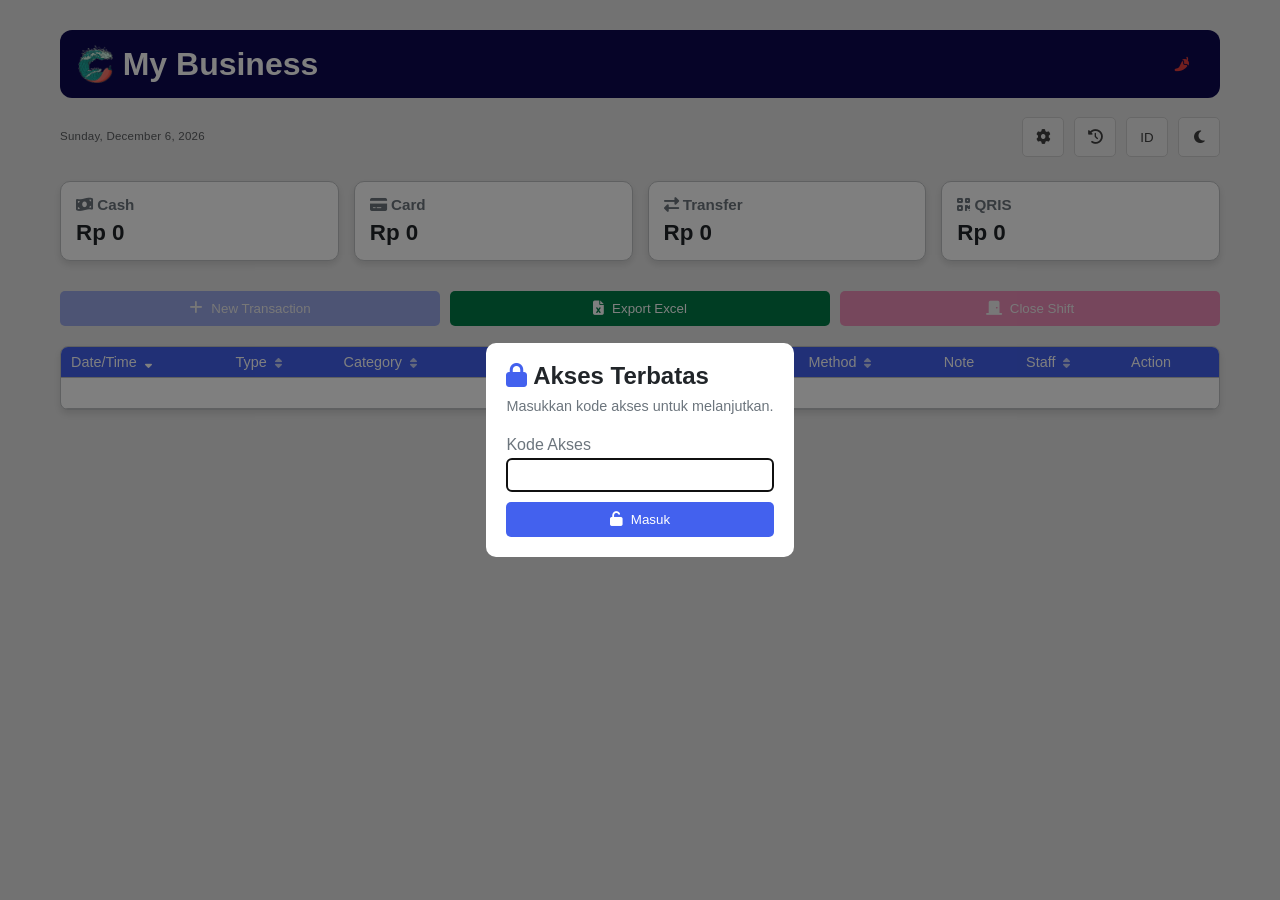
==== commit 15260291: "Add custom logo (Cloud), footer branding, blue header + UX tweaks - Move business logo handling: hea" ====
--- a/index.html
+++ b/index.html
@@ -19,7 +19,7 @@
 <div class="container">
 
   <header>
-    <h1><img src="logo.png" class="brand-logo" alt="Logo"> <span id="brand-name">My Business</span></h1>
+    <h1><img id="header-logo" src="logo.png" class="brand-logo" alt="Logo"> <span id="brand-name">My Business</span></h1>
     <button class="btn theme-toggle" id="toggle-header" title="Toggle header visibility" aria-label="Toggle header">
       <span class="pepper-icon slashed"><i class="fas fa-pepper-hot"></i></span>
     </button>
@@ -95,6 +95,11 @@
 
 </div>
 
+<footer id="app-footer">
+  <img src="logo.png" class="footer-logo" alt="CHILL ART DEV">
+  <div class="footer-copy">&copy; CHILL ART DEV &middot; <a href="mailto:triawidjaya@hotmail.com">triawidjaya@hotmail.com</a></div>
+</footer>
+
 <!-- Supabase Config Error Modal — hydrate failure / wrong config -->
 <div class="modal" id="sb-error-modal">
   <div class="modal-content small">
@@ -588,6 +593,14 @@
       <label for="settings-brand" data-i18n="brandName">Brand Name</label>
       <input type="text" id="settings-brand" maxlength="50" placeholder="My Business">
     </div>
+    <div class="form-group" id="settings-logo-group" style="display:none">
+      <label data-i18n="brandLogo">Business Logo</label>
+      <input type="file" id="settings-logo" accept="image/*">
+      <small style="color:var(--gray);font-size:0.75rem;display:block;margin-top:4px" data-i18n="brandLogoHint">
+        Any image accepted, auto-converted to PNG (max 300&times;150px).
+      </small>
+      <img id="settings-logo-preview" alt="Logo preview" style="display:none;max-height:60px;margin-top:8px">
+    </div>
     <div class="form-group">
       <label data-i18n="categoriesPerLine">Categories</label>
       <div id="settings-categories-list" class="cat-list"></div>
--- a/style.css
+++ b/style.css
@@ -39,7 +39,7 @@
 
 .container { max-width: 1200px; margin: 0 auto; padding: 20px; }
 
-header { display: flex; justify-content: space-between; align-items: center; margin-bottom: 15px; padding-bottom: 15px; border-bottom: 1px solid var(--border-color); margin-top: 10px; }
+header { display: flex; justify-content: space-between; align-items: center; margin-bottom: 15px; margin-top: 10px; padding: 14px 18px; background: #0D0950; border-radius: 12px; }
 
 /* Menu row wrapper — contains only header-actions icons */
 .header-actions-wrap {
@@ -67,29 +67,41 @@
   gap: 10px;
 }
 
-/* Toggle button lives in header */
+/* Toggle button lives in header — icon only, no box/border on the blue header */
 #toggle-header {
   flex-shrink: 0;
   width: 40px;
   height: 40px;
-}
-
-.pepper-icon { position: relative; display: inline-flex; }
-.pepper-icon:not(.slashed) i { color: #e53e3e; }
-.pepper-icon.slashed::after {
-  content: '';
-  position: absolute;
-  top: 50%;
-  left: 50%;
-  width: 140%;
-  height: 2px;
-  background: currentColor;
-  transform: translate(-50%, -50%) rotate(-45deg);
-  border-radius: 1px;
-}
-
-header h1 { color: var(--primary); display: flex; align-items: center; gap: 10px; }
+  background: transparent;
+  border: none;
+  color: #fff;
+}
+#toggle-header:hover { background: transparent; }
+
+.pepper-icon { position: relative; display: inline-flex; transition: transform 0.2s ease; }
+.pepper-icon i { color: #e53e3e; }
+/* Flip the chilli horizontally to signal header state: faces left when hidden, right when shown. */
+.pepper-icon.flipped { transform: scaleX(-1); }
+
+header h1 { color: #fff; display: flex; align-items: center; gap: 10px; }
 .brand-logo { height: 1.2em; width: auto; object-fit: contain; }
+/* Header sits on a fixed blue background in every theme, so its controls are forced to a light/contrasting palette. */
+header .theme-toggle { background: transparent; color: #fff; border-color: rgba(255,255,255,0.4); }
+header .theme-toggle:hover { background-color: rgba(255,255,255,0.18); color: #fff; }
+
+#app-footer {
+  text-align: center;
+  padding: 24px 16px;
+  margin-top: 32px;
+  display: flex;
+  flex-direction: column;
+  align-items: center;
+  gap: 8px;
+}
+#app-footer .footer-logo { height: 2.5em; width: auto; object-fit: contain; opacity: 0.85; }
+#app-footer .footer-copy { font-size: 0.75rem; color: var(--gray); }
+#app-footer .footer-copy a { color: inherit; text-decoration: none; }
+#app-footer .footer-copy a:hover { text-decoration: underline; }
 
 .current-date {
   background: none;
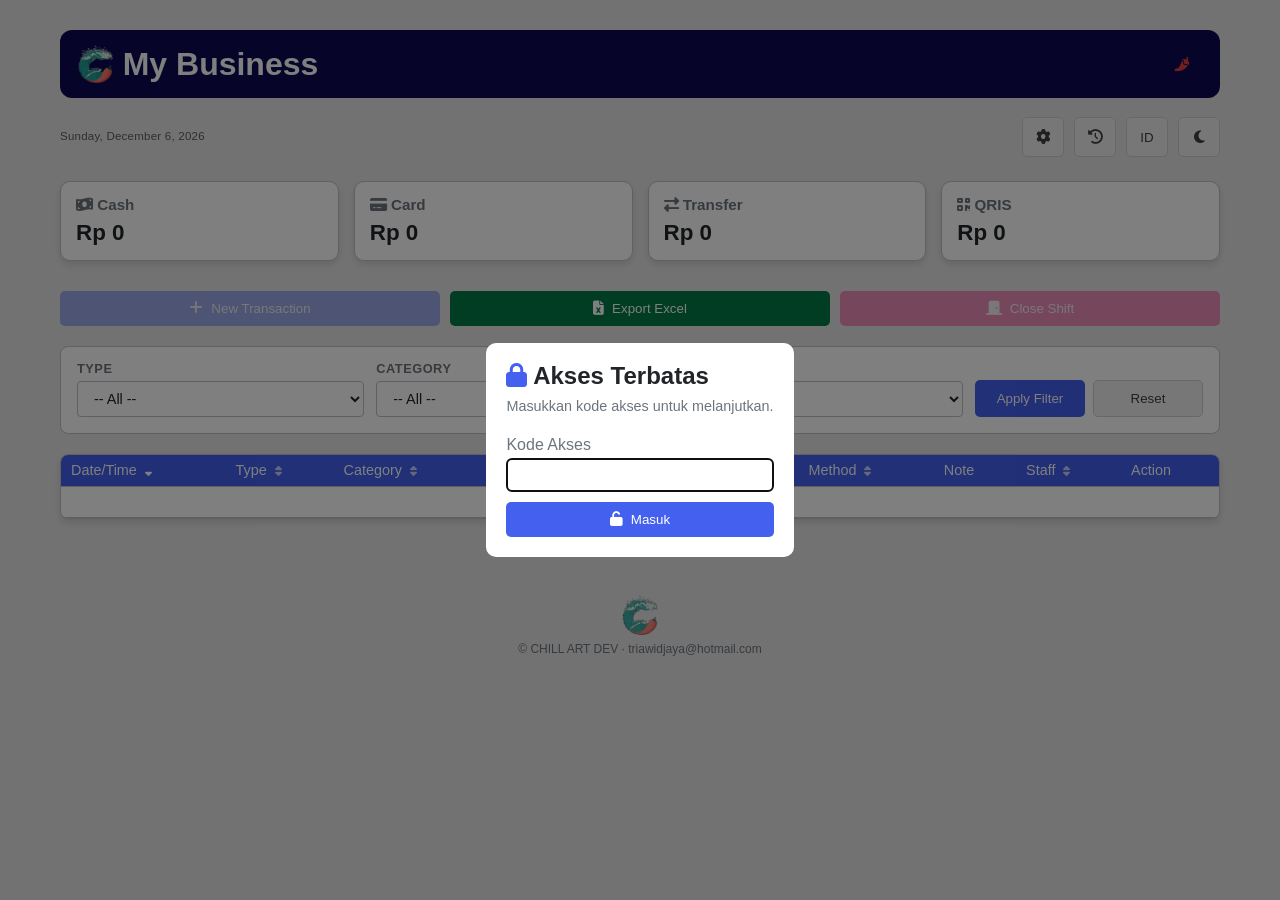
==== commit 3ee0484c: "Add escape paths from Cloud setup for users without Supabase A new user who picked Premium (Cloud) b" ====
--- a/index.html
+++ b/index.html
@@ -69,6 +69,43 @@
     <button class="btn danger" id="tutup-shift" title="Close Shift">
       <i class="fas fa-door-closed"></i> <span data-i18n="closeShift">Close Shift</span>
     </button>
+  </div>
+
+  <!-- FILTER PANEL (Hidden by default) -->
+  <div id="filter-panel" class="filter-panel" style="display:none">
+    <div class="filter-controls">
+      <div class="filter-group">
+        <label for="filter-type" data-i18n="filterType">Type</label>
+        <select id="filter-type">
+          <option value="">-- All --</option>
+          <option value="INCOME" data-i18n="income">Income</option>
+          <option value="OUTGOING" data-i18n="outgoing">Outgoing</option>
+        </select>
+      </div>
+
+      <div class="filter-group">
+        <label for="filter-category" data-i18n="filterCategory">Category</label>
+        <select id="filter-category">
+          <option value="">-- All --</option>
+        </select>
+      </div>
+
+      <div class="filter-group">
+        <label for="filter-method" data-i18n="filterMethod">Method</label>
+        <select id="filter-method">
+          <option value="">-- All --</option>
+          <option value="Cash">Cash</option>
+          <option value="Card">Card</option>
+          <option value="Transfer">Transfer</option>
+          <option value="Qris">Qris</option>
+        </select>
+      </div>
+
+      <div class="filter-actions">
+        <button id="apply-filter" class="btn primary" data-i18n="applyFilter">Apply Filter</button>
+        <button id="reset-filter" class="btn" data-i18n="resetFilter">Reset</button>
+      </div>
+    </div>
   </div>
 
   <!-- Mobile card view (auto-shown < 769px) -->
@@ -222,12 +259,20 @@
         <label for="sb-setup-key" data-i18n="supabaseKey">Publishable Key</label>
         <input type="text" id="sb-setup-key" placeholder="sb_publishable_..." autocomplete="off" required>
       </div>
-      <div class="form-actions" style="grid-column:span 1">
-        <button type="submit" class="btn primary" id="sb-setup-submit" style="width:100%;justify-content:center">
+      <div class="form-actions" style="grid-column:span 1;display:flex;gap:8px">
+        <button type="button" class="btn" id="sb-setup-back" style="flex:0 0 auto">
+          <i class="fas fa-arrow-left"></i> <span data-i18n="back">Back</span>
+        </button>
+        <button type="submit" class="btn primary" id="sb-setup-submit" style="flex:1;justify-content:center">
           <i class="fas fa-plug"></i> <span data-i18n="sbSetupConnect">Connect</span>
         </button>
       </div>
     </form>
+    <div style="text-align:center;margin-top:14px;padding-top:14px;border-top:1px solid var(--border-color)">
+      <button type="button" class="link-btn" id="sb-setup-use-basic" data-i18n="noSupabaseUseBasic">
+        No Supabase yet? Use Basic Mode →
+      </button>
+    </div>
   </div>
 </div>
 
@@ -523,6 +568,9 @@
 <div class="modal" id="confirm-modal">
   <div class="modal-content small">
     <div id="confirm-message">Are you sure?</div>
+    <div id="confirm-pin-wrap" style="display:none;margin-top:12px">
+      <input type="password" id="confirm-pin" inputmode="numeric" autocomplete="off" placeholder="Admin PIN" style="width:100%">
+    </div>
     <div class="confirm-buttons" style="margin-top:15px;display:flex;gap:10px;justify-content:flex-end">
       <button class="btn" id="confirm-cancel" data-i18n="cancel">Cancel</button>
       <button class="btn danger" id="confirm-ok" data-i18n="yes">Yes</button>
@@ -597,7 +645,7 @@
       <label data-i18n="brandLogo">Business Logo</label>
       <input type="file" id="settings-logo" accept="image/*">
       <small style="color:var(--gray);font-size:0.75rem;display:block;margin-top:4px" data-i18n="brandLogoHint">
-        Any image accepted, auto-converted to PNG (max 300&times;150px).
+        Auto-converted to PNG
       </small>
       <img id="settings-logo-preview" alt="Logo preview" style="display:none;max-height:60px;margin-top:8px">
     </div>
--- a/style.css
+++ b/style.css
@@ -128,6 +128,100 @@
 .action-bar { display: flex; gap: 10px; margin-bottom: 20px; flex-wrap: wrap; align-items: center; }
 #new-transaksi, #download-excel, #tutup-shift { flex: 1; justify-content: center; min-width: 140px; }
 
+/* Filter Panel */
+.filter-panel {
+  background: var(--card-bg);
+  border: 1px solid var(--border-color);
+  border-radius: 8px;
+  padding: 16px;
+  margin-bottom: 20px;
+  animation: slideDown 0.3s ease;
+}
+
+@keyframes slideDown {
+  from {
+    opacity: 0;
+    max-height: 0;
+    overflow: hidden;
+  }
+  to {
+    opacity: 1;
+    max-height: 500px;
+  }
+}
+
+.filter-controls {
+  display: flex;
+  gap: 12px;
+  flex-wrap: wrap;
+  align-items: flex-end;
+}
+
+.filter-group {
+  display: flex;
+  flex-direction: column;
+  gap: 6px;
+  flex: 1;
+  min-width: 140px;
+}
+
+.filter-group label {
+  font-size: 0.8rem;
+  font-weight: 600;
+  color: var(--gray);
+  text-transform: uppercase;
+  letter-spacing: 0.5px;
+}
+
+.filter-group select {
+  padding: 8px 12px;
+  border: 1px solid var(--border-color);
+  border-radius: 4px;
+  background: var(--card-bg);
+  color: var(--text-color);
+  cursor: pointer;
+  font-size: 0.9rem;
+  transition: var(--transition);
+}
+
+.filter-group select:hover,
+.filter-group select:focus {
+  border-color: var(--primary);
+  box-shadow: 0 0 0 3px rgba(67, 97, 238, 0.1);
+  outline: none;
+}
+
+.filter-actions {
+  display: flex;
+  gap: 8px;
+  flex-wrap: wrap;
+}
+
+.filter-actions .btn {
+  min-width: 110px;
+  justify-content: center;
+  flex: 0 1 auto;
+}
+
+/* Mobile responsive */
+@media (max-width: 768px) {
+  .filter-controls {
+    flex-direction: column;
+  }
+
+  .filter-group {
+    width: 100%;
+  }
+
+  .filter-actions {
+    width: 100%;
+  }
+
+  .filter-actions .btn {
+    flex: 1;
+  }
+}
+
 .btn { padding: 10px 20px; border: none; border-radius: 5px; cursor: pointer; display: inline-flex; align-items: center; gap: 8px; transition: var(--transition); font-weight: 500; white-space: nowrap; }
 .btn i { font-size: 0.9rem; }
 .btn.primary  { background-color: var(--primary); color: white; }
@@ -303,9 +397,9 @@
   .table-container { display: none; }
   .cards-container { display: flex; }
 
-  /* Header tweaks for narrow screens */
-  header h1 { font-size: 1.1rem; }
-  #brand-name { max-width: 160px; overflow: hidden; text-overflow: ellipsis; white-space: nowrap; display: inline-block; vertical-align: middle; }
+  /* Header tweaks for narrow screens — let long brand names wrap instead of truncating */
+  header h1 { font-size: 1.1rem; flex: 1; min-width: 0; line-height: 1.25; }
+  #brand-name { overflow-wrap: anywhere; }
   .header-actions { gap: 6px; }
   .theme-toggle { width: 36px; height: 36px; }
   #toggle-header { width: 36px; height: 36px; }
@@ -313,7 +407,6 @@
 
 @media (max-width: 480px) {
   .current-date { display: none; }
-  #brand-name { max-width: 120px; }
   .theme-toggle { width: 32px; height: 32px; }
   #toggle-header { width: 32px; height: 32px; }
   header h1 { font-size: 0.95rem; }
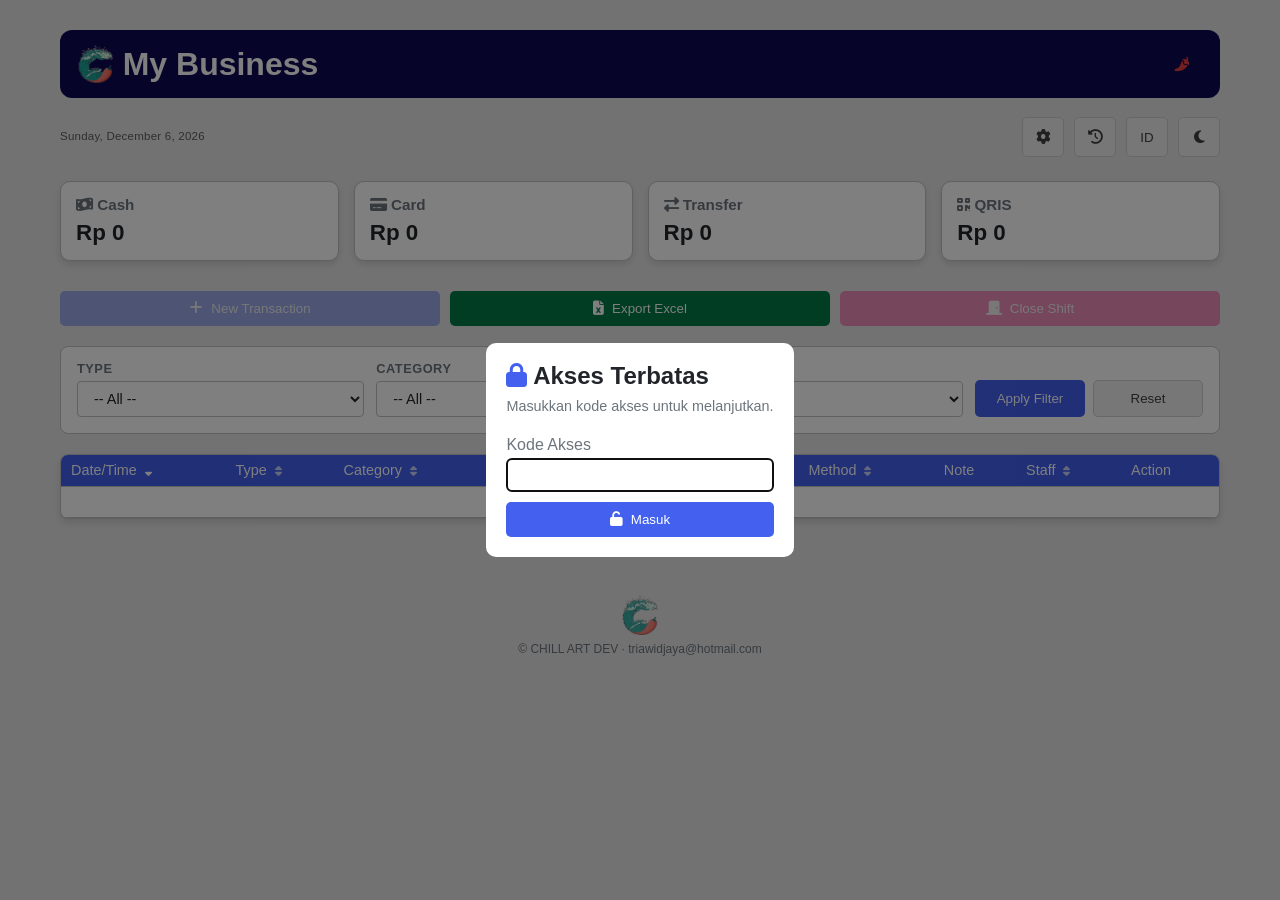
==== commit 355f0c1a: "Add offline queue for transactions in Cloud mode When a transaction insert fails because the device " ====
--- a/index.html
+++ b/index.html
@@ -14,6 +14,10 @@
 
 <div id="local-mode-banner" style="display:none;background:#fef3c7;color:#78350f;padding:6px 12px;text-align:center;font-size:0.78rem;border-bottom:1px solid #fbbf24">
   <i class="fas fa-laptop"></i> <span data-i18n="localModeBanner">Local mode — data only in this browser. Export Excel regularly for backup.</span>
+</div>
+
+<div id="offline-banner" style="display:none;padding:6px 12px;text-align:center;font-size:0.78rem;border-bottom:1px solid transparent">
+  <i id="offline-banner-icon" class="fas fa-wifi"></i> <span id="offline-banner-text"></span>
 </div>
 
 <div class="container">
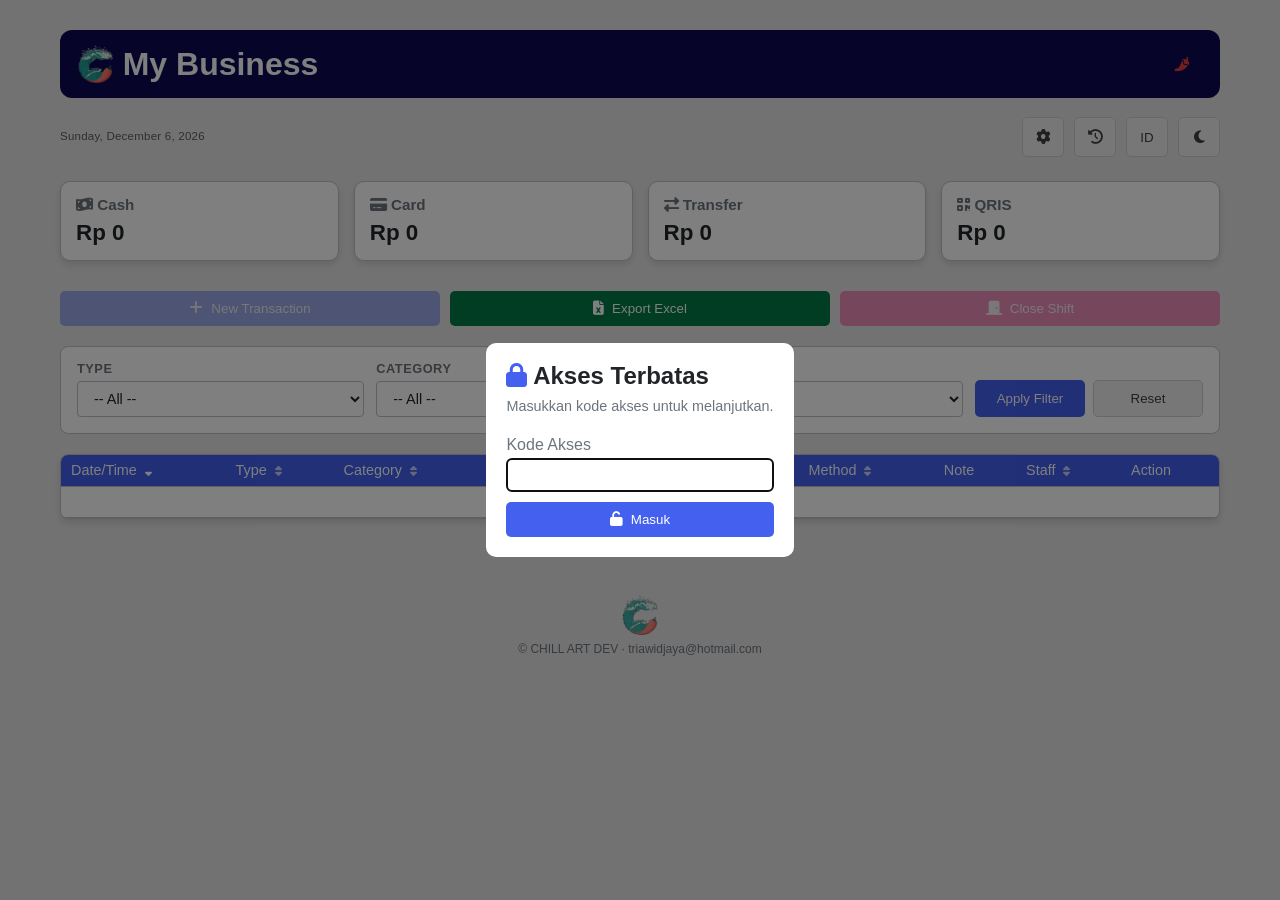
==== commit 963346b4: "Add Non-Revenue Categories for accurate revenue reporting New Settings section to flag categories as" ====
--- a/index.html
+++ b/index.html
@@ -669,6 +669,13 @@
       </small>
     </div>
     <div class="form-group">
+      <label data-i18n="nonRevenueCategoriesLabel">Non-Revenue Categories</label>
+      <div id="settings-nonrevenue-cats" class="cat-list" style="max-height:160px;overflow-y:auto"></div>
+      <small style="color:var(--gray);font-size:0.75rem;display:block;margin-top:4px" data-i18n="nonRevenueCategoriesHint">
+        Checked categories are excluded from revenue totals. Use for cash transfers, employee loans, or opening balance.
+      </small>
+    </div>
+    <div class="form-group">
       <label data-i18n="staffViewOnly">Staff (managed via Manage Users — view only)</label>
       <div id="settings-staff-list" class="cat-list"></div>
     </div>
--- a/style.css
+++ b/style.css
@@ -246,6 +246,7 @@
 
 .income-badge  { background-color: #d1fae5; color: #065f46; padding: 2px 6px; border-radius: 10px; font-size: 0.75rem; font-weight: 500; }
 .outgoing-badge { background-color: #fee2e2; color: #b91c1c; padding: 2px 6px; border-radius: 10px; font-size: 0.75rem; font-weight: 500; }
+.nonrevenue-badge { background-color: #fed7aa; color: #9a3412; padding: 2px 6px; border-radius: 10px; font-size: 0.75rem; font-weight: 500; }
 
 .actions-cell { display: flex; gap: 5px; }
 
